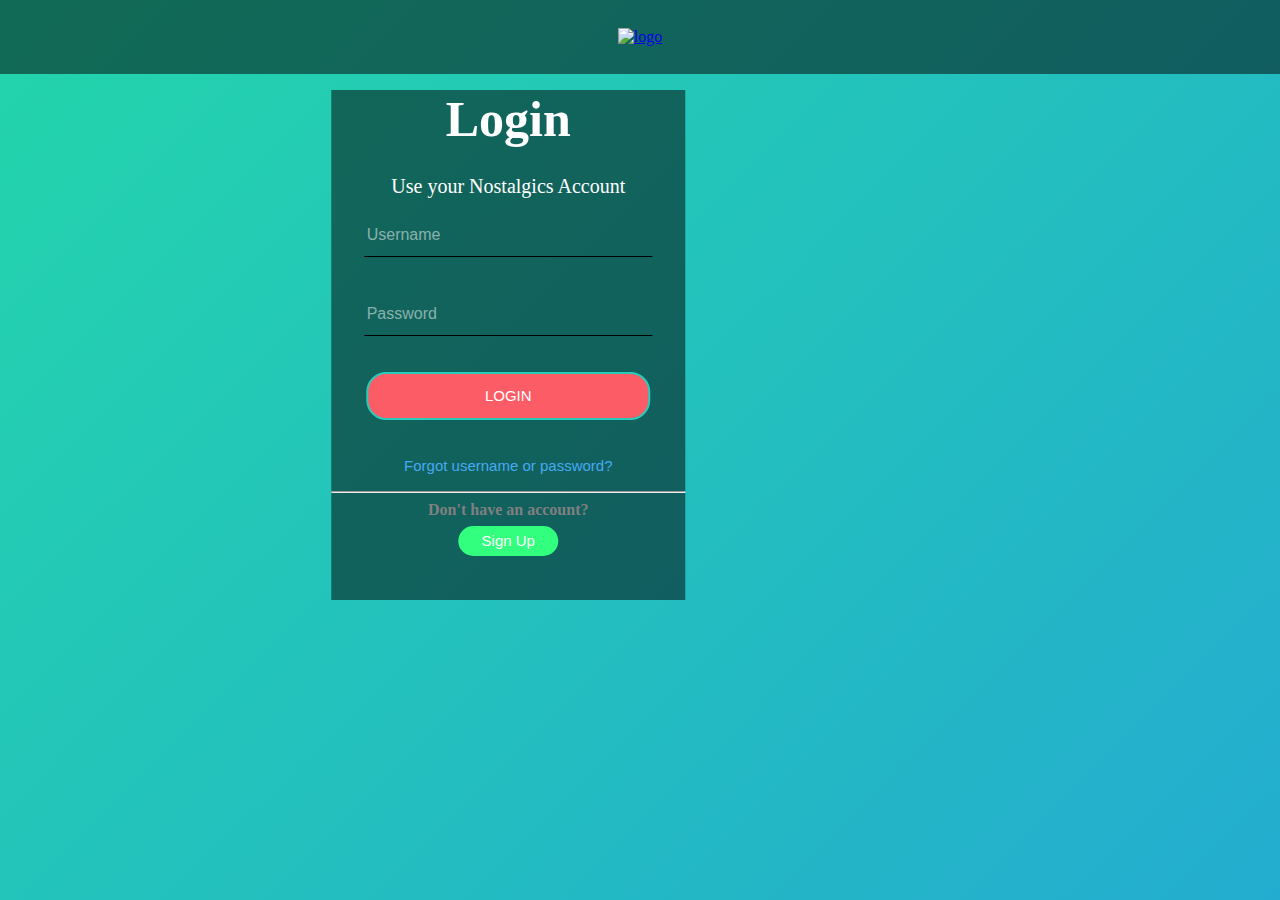
==== login.html @ 759bcfd1 "Add files via upload" ====
<!DOCTYPE html>
<html>
<head>
	<meta charset="utf-8">
	<title>Login</title>
	<link rel="icon" href="img/Nostalgicsicon.png">
	<link rel="stylesheet" type="text/css" href="login.css">
</head>
		<body>
			<center>
				<header class="container">
					<a href="index.html"><img src="img/logo.png" alt="logo" class="logo"></a>
				</header>
				<main>
					<div class="loginbox">
						<form>
							<p><h3 class="login">Login</h3></p>
							<p><h3 class="use">Use your Nostalgics Account</h3></p>
							<p>
								<input type="text" name="username" placeholder="Username" required>
							</p>
							<p>
								<input type="password" id="password" placeholder="Password" required/>
							</p>
							<p>
								<input type="submit" name="submit" value="Login">
							</p>
							<p>
								<button class="forgot" onclick="window.location.href = 'accountreset.html';">Forgot username or password?</button>
								<hr>
								<!--<span style="color: white;"><i>or</i></span>-->

								<div style="color: grey;font-family: Verdana;"><b>Don't have an account?</b></div>

								<button class="create" onclick="window.location.href = 'signup.html';">Sign Up</button>
							</p>
						</form>
					</div>
				</main>
				<footer>
				</footer>
			</center>
		</body>
</html>
---- login.css ----
body{
	margin: 0;
	padding: 0;
	box-sizing: border-box;
	font-family: cursive;
	background: #282828;
	background: linear-gradient(-45deg, #EE7752, #E73C7E, #23A6D5, #23D5AB);
	background-size: 400% 400%;
	animation: Gradient 15s ease infinite;
}

@-webkit-keyframes Gradient{
	0%{
		background-position: 0% 50%
	}
	50%{
		background-position: 100% 50%
	}
	100%{
		background-position: 0% 50%
	}
}

.container{
	width: 98%;
	margin: 0 auto;
}

header{
	background: rgba(0,0,0,.5);
	padding: 1%;
}

.logo{
	height: 20%;
	width: 20%;
	padding: 15px 0;
	float: center;
	transition: .3s;
	cursor: pointer;
}

.logo:hover{
	height: 23%;
	width: 23%;
	transition: .3s;
}

.login{
	font-family: cursive;
	font-weight: bold;
	font-size: 50px;
	color: white;
	text-align: center;
	padding-top: 0;
	margin: 0;
}

.use{
	font-family: cursive;
	font-weight: lighter;
	font-size: 20px;
	color: white;
	text-align: center;
	padding-top: 7px;
	margin-bottom: 0; 
}

.loginbox{
	position: relative;
	left: 50%;
	transform: translateX(-218%);
	width: 354px;
	height: 510px;
	box-sizing: border-box;
	background: rgba(0,0,0,.5);
}

.loginbox input{
	width: 80%;
	margin-bottom: 20px;
}

.loginbox input[type="text"],
.loginbox input[type="password"]{
	border: none;
	border-bottom: 1px solid black;
	background: transparent;
	outline: none;
	height: 40px;
	color: #fff;
	font-size: 16px; 
}

::placeholder{
	color: rgba(255,255,255,.5);
}

.loginbox input[type="submit"]{
	outline: none;
	height: 48px;
	width: 80%;
	font-size: 15px;
	font-weight: lighter;
	text-transform: uppercase;
	color: #fff;
	background-color: #fc5c65;
	border: 2px solid #2bcbba;
	padding: 0;
	border-radius: 20px;
	cursor: pointer;
	transition: .5s;
}

.loginbox input[type="submit"]:hover{
	background: #2bcbba;
	letter-spacing: 1px;
	transition: .5s;
}

.forgot{
    outline: none;
	cursor: pointer;
	color: #45aaf2;
	background: transparent;
	border: none;
	font-size: 15px;
}

.create{
	font-weight: lighter;
	margin: 2%;
	border: none;
	outline: none;
	height: 30px;
	width: 100px;
	color: white;
	font-size: 15px;
	background: #32ff7e;
	cursor: pointer;
	border-radius: 15px;
	transition: .5s;
}

.create:hover{
	background: #fc5c65;
	letter-spacing: 1px;
	transition: .5s;

}
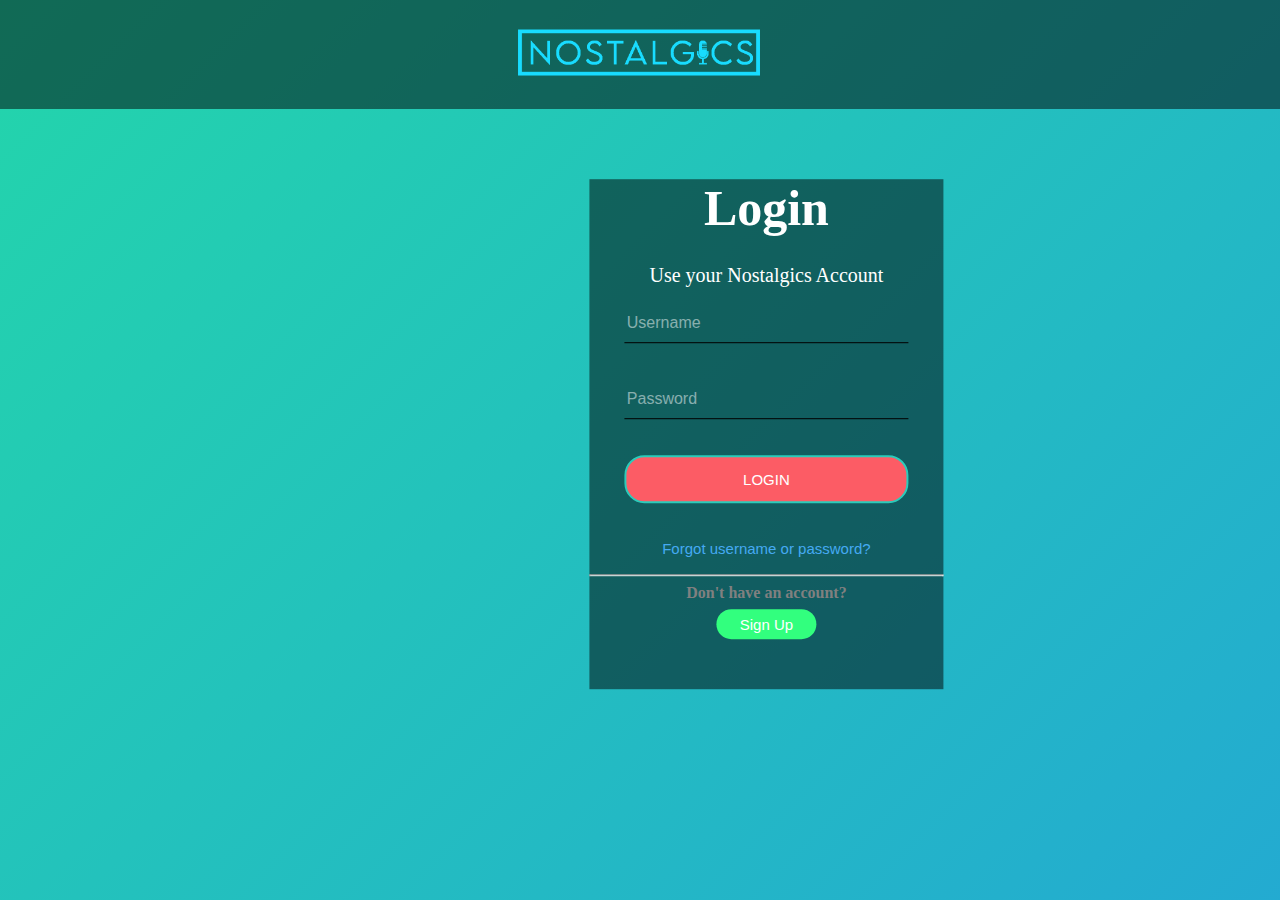
==== commit 18f15a6e: "Add files via upload" ====
--- a/login.html
+++ b/login.html
@@ -5,6 +5,7 @@
 	<title>Login</title>
 	<link rel="icon" href="img/Nostalgicsicon.png">
 	<link rel="stylesheet" type="text/css" href="login.css">
+    <script type="text/javascript"></script>
 </head>
 		<body>
 			<center>
@@ -17,13 +18,13 @@
 							<p><h3 class="login">Login</h3></p>
 							<p><h3 class="use">Use your Nostalgics Account</h3></p>
 							<p>
-								<input type="text" name="username" placeholder="Username" required>
+								<input type="text" id="username" name="username" placeholder="Username" value="" required>
 							</p>
 							<p>
-								<input type="password" id="password" placeholder="Password" required/>
+								<input type="password" id="password" placeholder="Password" value="" required/>
 							</p>
 							<p>
-								<input type="submit" name="submit" value="Login">
+								<input type="submit" name="submit" id="login-button" value="Login" onClick="check()"/>
 							</p>
 							<p>
 								<button class="forgot" onclick="window.location.href = 'accountreset.html';">Forgot username or password?</button>
@@ -41,4 +42,15 @@
 				</footer>
 			</center>
 		</body>
+            <script>
+                document.getElementById("login-button").onclick = function(){ //When the loggin button is pressed				
+                if(document.getElementById("username").value == localStorage.getItem("userName") //Checks if the username from the form is equal to the storage one
+                   && document.getElementById("password").value == localStorage.getItem("passWord") //Checks if the password from the form is equal to the storage one
+                  ){
+                    alert('Succesfully logged in.') //Displays success message
+                }else{
+                    alert('Incorrect attempt')
+                }
+            }
+            </script>
 </html>--- a/login.css
+++ b/login.css
@@ -1,7 +1,11 @@
+*{
+    box-sizing: border-box;
+}
+
 body{
+    display: flex;
 	margin: 0;
 	padding: 0;
-	box-sizing: border-box;
 	font-family: cursive;
 	background: #282828;
 	background: linear-gradient(-45deg, #EE7752, #E73C7E, #23A6D5, #23D5AB);
@@ -22,11 +26,12 @@
 }
 
 .container{
-	width: 98%;
+	width: 100%;
 	margin: 0 auto;
 }
 
 header{
+    position: absolute;
 	background: rgba(0,0,0,.5);
 	padding: 1%;
 }
@@ -67,12 +72,12 @@
 }
 
 .loginbox{
-	position: relative;
-	left: 50%;
-	transform: translateX(-218%);
-	width: 354px;
+    align-items: center;
+    justify-content: center;
+    min-height: 100px;
+	transform: translate(166.5%, 32%);
+    width: 354px;
 	height: 510px;
-	box-sizing: border-box;
 	background: rgba(0,0,0,.5);
 }
 
